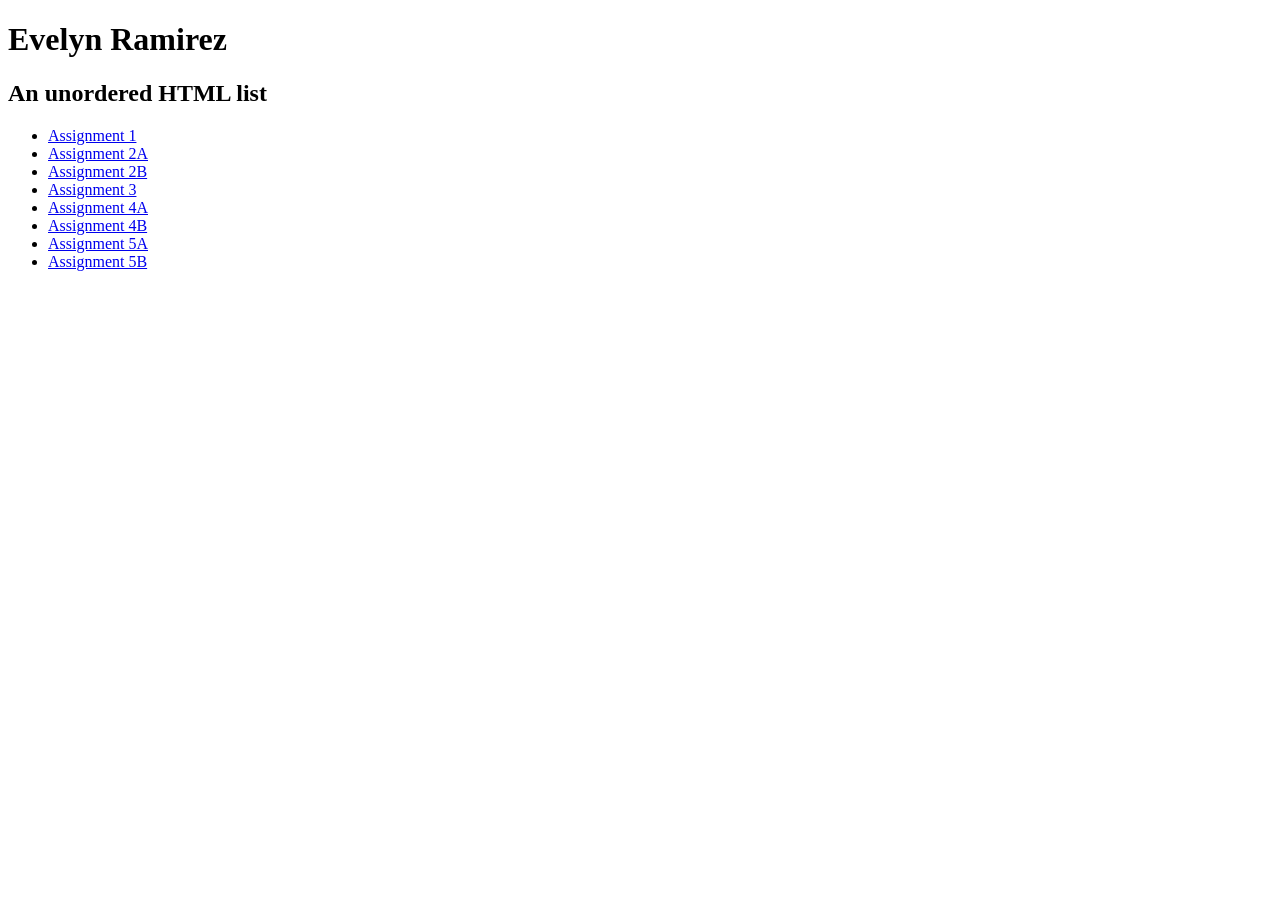
==== index.html @ 4317df12 "Update index.html" ====
<!DOCTYPE html>
<html lang="en">
  <head>
    <meta charset="UTF-8">
    <title>WEB 110 - Internet Fundamentals</title>
  </head>
  <body>
  <h1>Evelyn Ramirez</h1>
 <h2>An unordered HTML list</h2>
<ul>
  <li><a href= "web110/assignment1.html">Assignment 1</a></li>
  <li><a href= "web110/assignment2a.html">Assignment 2A</a></li>
  <li><a href= "web110/assignment2b.html">Assignment 2B</a></li>
  <li><a href= "web110/assignment3.html">Assignment 3</a></li>
  <li><a href= "web110/assignment4a.html">Assignment 4A</a></li>
  <li><a href= "web110/assignment4b.html">Assignment 4B</a></li>
  <li><a href= "web110/assignment5a.html">Assignment 5A</a></li>
  <li><a href= "web110/assignment5b.html">Assignment 5B</a></li>
</ul>   </body>
</html>
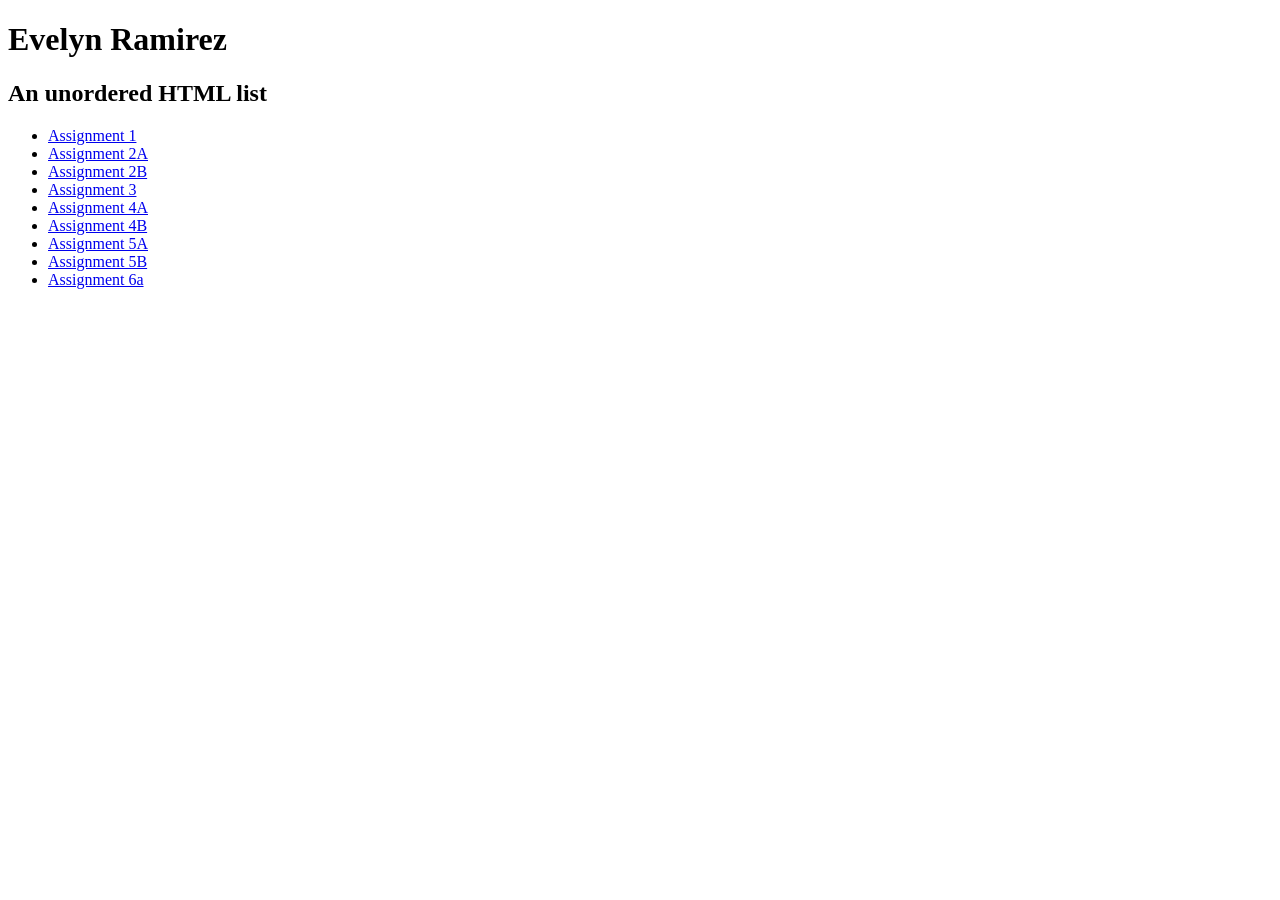
==== commit 31b0744a: "Add link to Assignment 6a in index.html" ====
--- a/index.html
+++ b/index.html
@@ -3,6 +3,7 @@
   <head>
     <meta charset="UTF-8">
     <title>WEB 110 - Internet Fundamentals</title>
+     <link href="styles.css" rel="stylesheet" type="text/css">
   </head>
   <body>
   <h1>Evelyn Ramirez</h1>
@@ -16,5 +17,6 @@
   <li><a href= "web110/assignment4b.html">Assignment 4B</a></li>
   <li><a href= "web110/assignment5a.html">Assignment 5A</a></li>
   <li><a href= "web110/assignment5b.html">Assignment 5B</a></li>
+  <li><a href= "web110/assignment6a.html">Assignment 6a</a></li>
 </ul>   </body>
 </html>
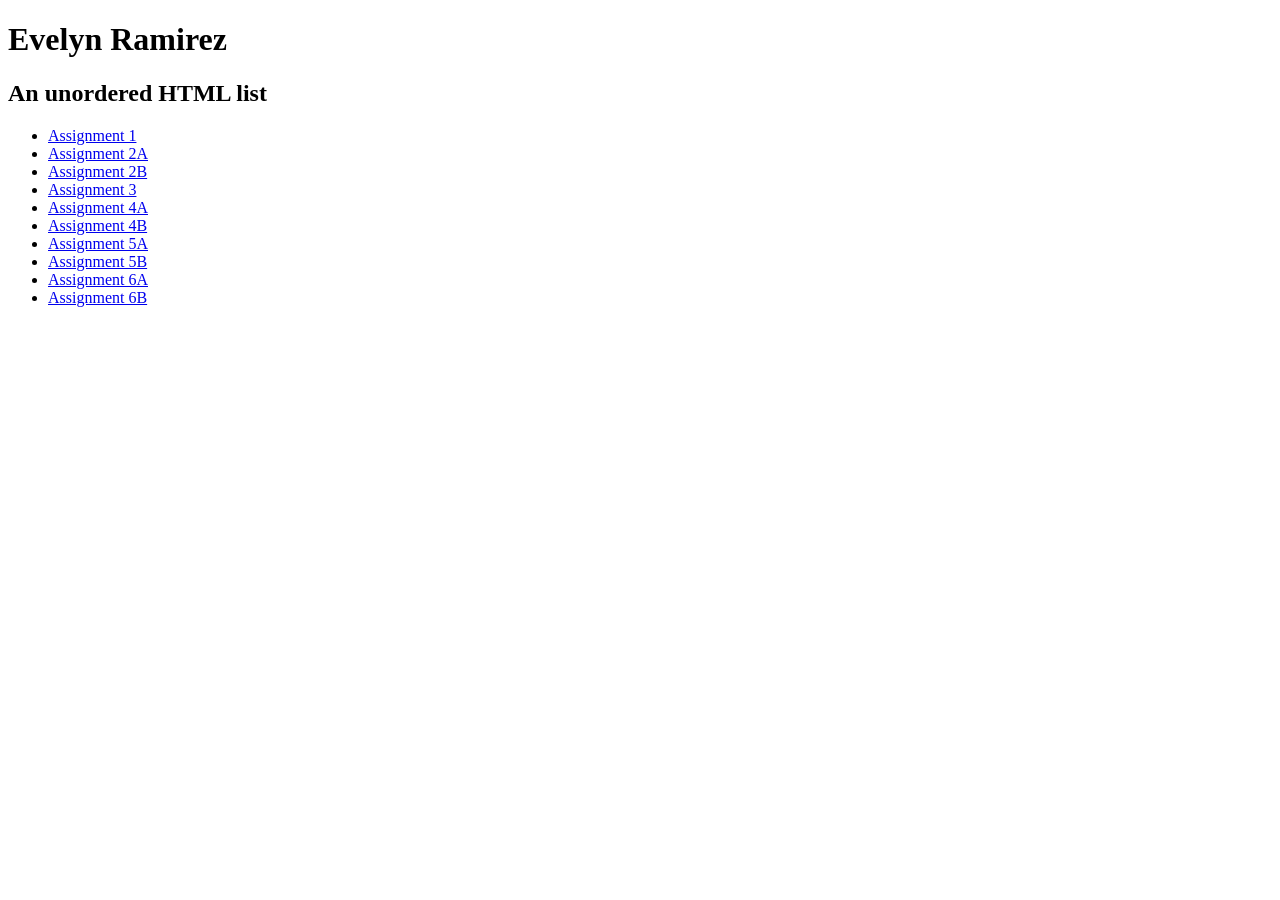
==== commit babbc2f1: "Correct capitalization of Assignment 6A link" ====
--- a/index.html
+++ b/index.html
@@ -17,6 +17,7 @@
   <li><a href= "web110/assignment4b.html">Assignment 4B</a></li>
   <li><a href= "web110/assignment5a.html">Assignment 5A</a></li>
   <li><a href= "web110/assignment5b.html">Assignment 5B</a></li>
-  <li><a href= "web110/assignment6a.html">Assignment 6a</a></li>
+  <li><a href= "web110/assignment6a.html">Assignment 6A</a></li>
+    <li><a href="web110/assignment6b.html">Assignment 6B</a></li>
 </ul>   </body>
 </html>
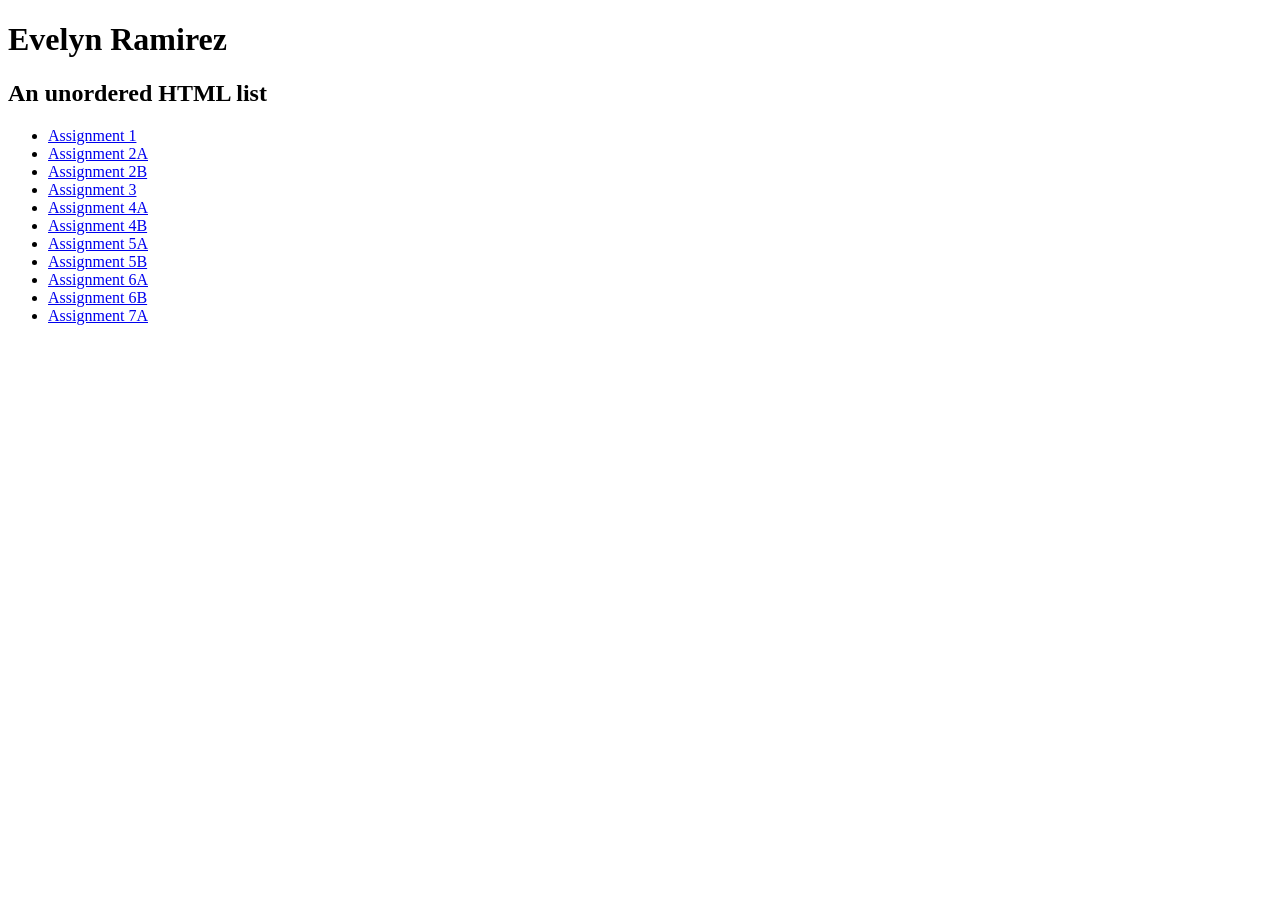
==== commit 5541bcc1: "Add link for Assignment 7A in index.html" ====
--- a/index.html
+++ b/index.html
@@ -18,6 +18,7 @@
   <li><a href= "web110/assignment5a.html">Assignment 5A</a></li>
   <li><a href= "web110/assignment5b.html">Assignment 5B</a></li>
   <li><a href= "web110/assignment6a.html">Assignment 6A</a></li>
-    <li><a href="web110/assignment6b.html">Assignment 6B</a></li>
+  <li><a href="web110/assignment6b.html">Assignment 6B</a></li>
+  <li><a href="web110/assignment7A.html">Assignment 7A</a></li>
 </ul>   </body>
 </html>
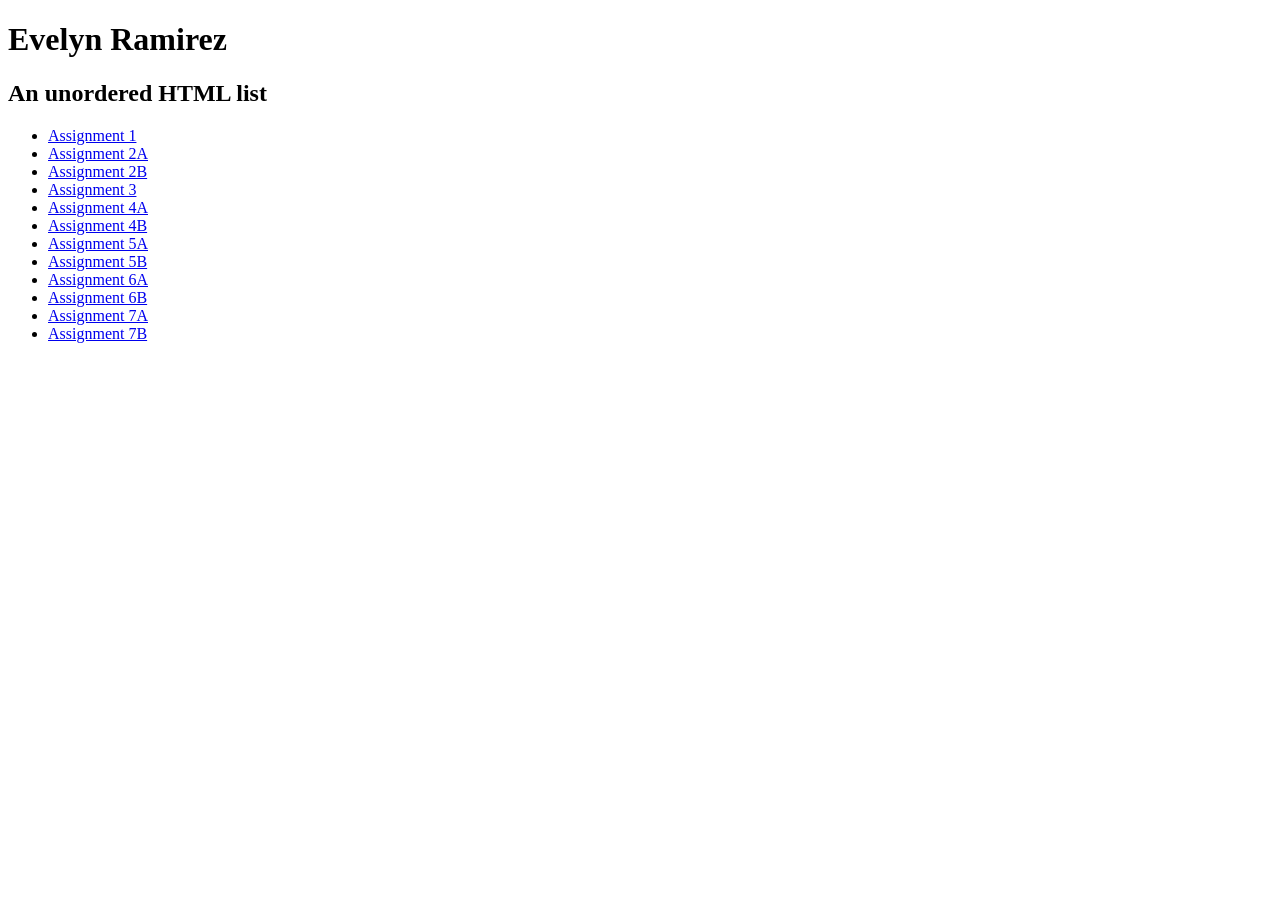
==== commit 89e4a308: "Fix case sensitivity in assignment 7 links" ====
--- a/index.html
+++ b/index.html
@@ -19,6 +19,7 @@
   <li><a href= "web110/assignment5b.html">Assignment 5B</a></li>
   <li><a href= "web110/assignment6a.html">Assignment 6A</a></li>
   <li><a href="web110/assignment6b.html">Assignment 6B</a></li>
-  <li><a href="web110/assignment7A.html">Assignment 7A</a></li>
+  <li><a href="web110/assignment7a.html">Assignment 7A</a></li>
+  <li><a href="web110/assignment7b.html">Assignment 7B</a></li>
 </ul>   </body>
 </html>
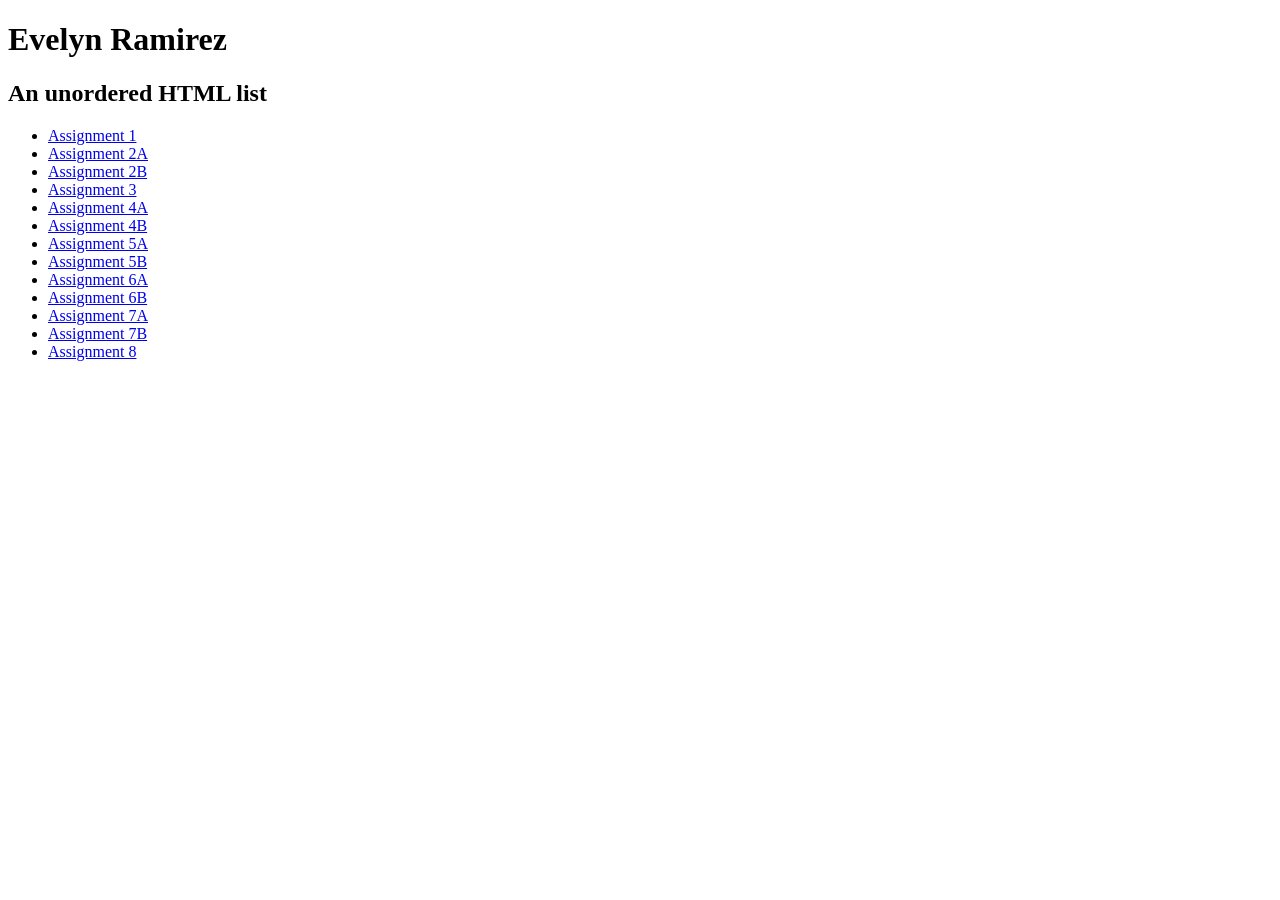
==== commit 8ef2b2de: "Add link to Assignment 8 in index.html" ====
--- a/index.html
+++ b/index.html
@@ -21,5 +21,6 @@
   <li><a href="web110/assignment6b.html">Assignment 6B</a></li>
   <li><a href="web110/assignment7a.html">Assignment 7A</a></li>
   <li><a href="web110/assignment7b.html">Assignment 7B</a></li>
+  <li><a href="web110/assignment8.html">Assignment 8</a></li>
 </ul>   </body>
 </html>
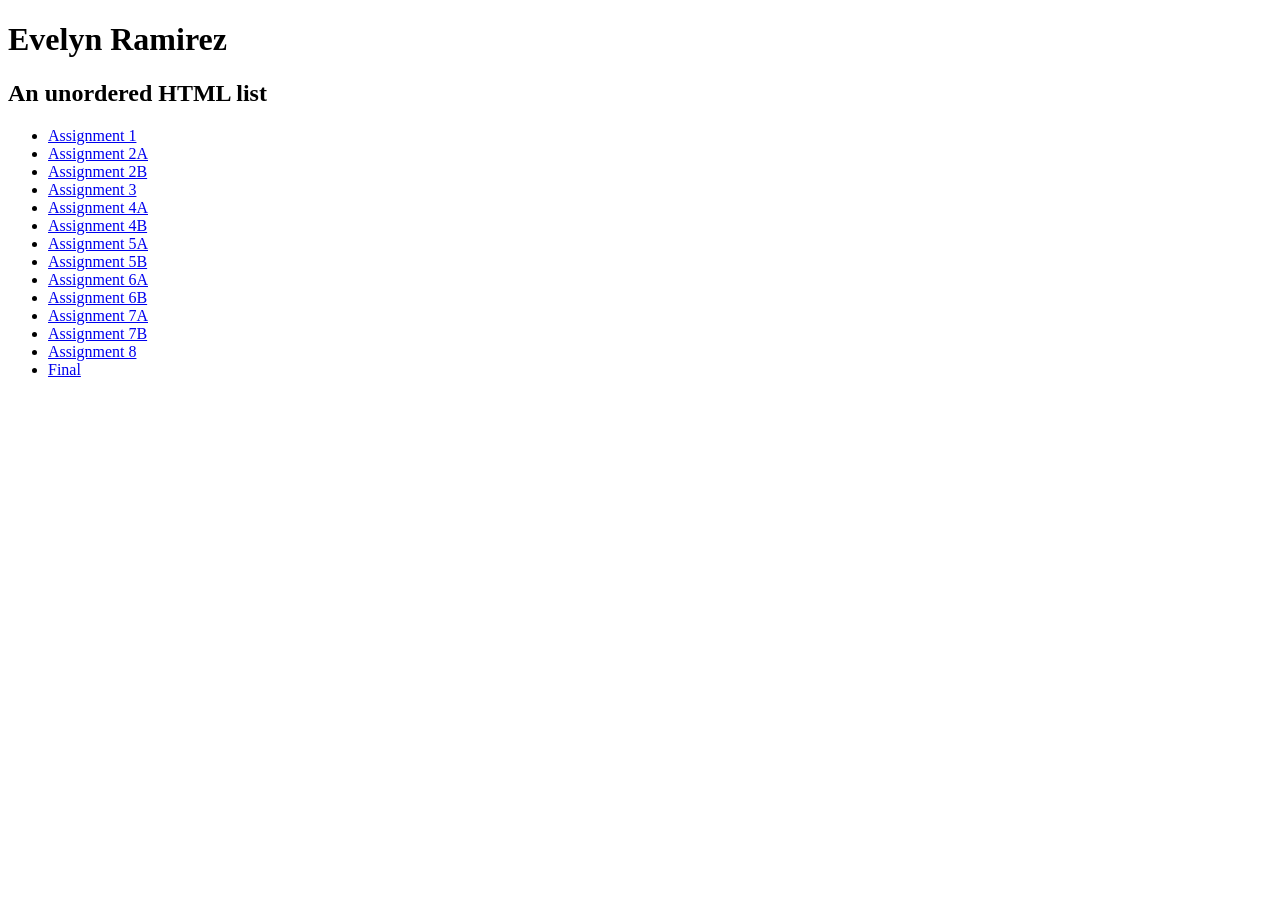
==== commit ad9c6f3e: "Add link to Final project in index.html" ====
--- a/index.html
+++ b/index.html
@@ -22,5 +22,6 @@
   <li><a href="web110/assignment7a.html">Assignment 7A</a></li>
   <li><a href="web110/assignment7b.html">Assignment 7B</a></li>
   <li><a href="web110/assignment8.html">Assignment 8</a></li>
+  <li><a href="web110/final_project.html">Final</a></li>
 </ul>   </body>
 </html>
